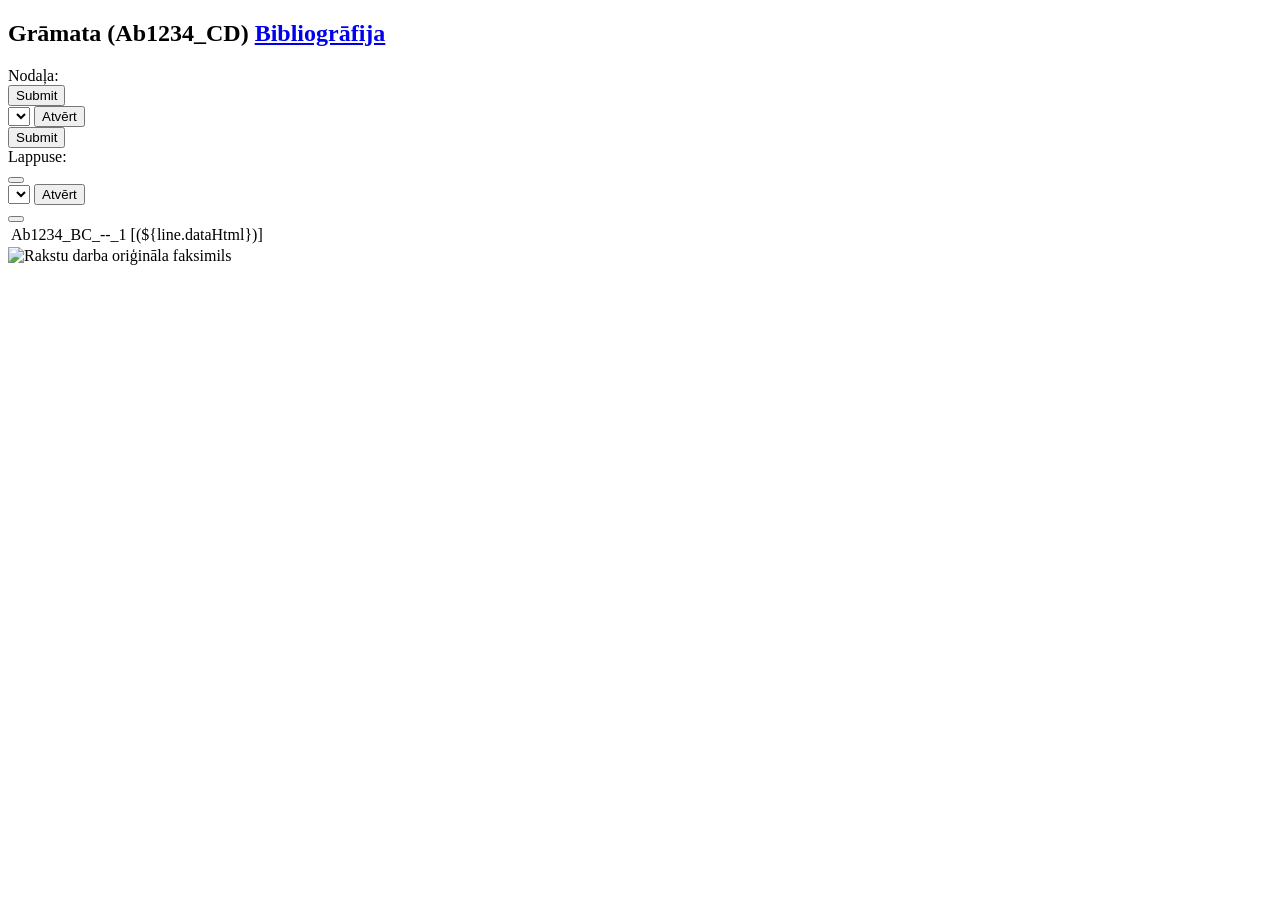
==== src/main/resources/templates/book.html @ 0896c753 "Thymeleaf pattern upgrade." ====
<!DOCTYPE html>
<html xmlns:th="http://www.thymeleaf.org" th:replace="~{layout :: page(~{::main})}">
<main id="book">
  <section>
    <h1>
      <span th:text="${pageTitle}">Grāmata (Ab1234_CD)</span>
      <span><a href="/biblio/Ab1234_BC" th:href="|/biblio/${currentBook.fullSourceCode}">Bibliogrāfija</a></span>
    </h1>
    <div class="page-nav">
      <!-- List of books (only for collections) -->
      <nav class="books" th:if="${collection} != null">
        <label for="bookSelector">Nodaļa:</label>
        <form class="nav-block" action="/goto" th:if="${prevBook} != null">
          <input type="submit" name="source" th:value="${prevBook.fullSourceCode}">
        </form>
        <form class="books nav-block" action="/goto">
          <select id="bookSelector" name="source">
            <option
              th:each="book : ${books}"
              th:value="${book.fullSourceCode}"
              th:text="${book.displayTitle}"
              th:selected="${book.fullSourceCode} == ${currentBook.fullSourceCode}"
            ></option>
          </select>
          <button type="submit">Atvērt</button>
        </form>
        <form class="nav-block" action="/goto" th:if="${nextBook} != null">
          <input type="submit" name="source" th:value="${nextBook.fullSourceCode}"/>
        </form>
      </nav>

      <!-- List of pages -->
      <nav class="pages" th:if="${pages} != null">
        <label for="pageSelector">Lappuse:</label>
        <form class="nav-block" action="/goto" th:if="${prevPage} != null">
          <input type="hidden" name="source" th:value="${currentBook.fullSourceCode}"/>
          <input type="hidden" name="page" th:value="${prevPage.linkName}">
          <button th:text="|Iepriekšējā (${prevPage.displayName})|"></button>
        </form>
        <form class="pages nav-block" action="/goto">
          <input type="hidden" name="source" th:value="${currentBook.fullSourceCode}"/>
          <select id="pageSelector" name="page">
            <option
              th:each="page : ${pages}"
              th:value="${page.linkName}"
              th:text="${page.displayName}"
              th:selected="${page.linkName} == ${currentPage.linkName}"
            ></option>
          </select>
          <button type="submit">Atvērt</button>
        </form>
        <form class="nav-block" action="/goto" th:if="${nextPage} != null">
          <input type="hidden" name="source" th:value="${currentBook.fullSourceCode}"/>
          <input type="hidden" name="page" th:value="${nextPage.linkName}">
          <button th:text="|Nākamā (${nextPage.displayName})|"></button>
        </form>
      </nav>
    </div>

    <!-- Page content -->
    <div id="pageContent" translate="no">
      <table>
        <tr th:each="line : ${lines}">
          <td class="address">
            <a
              th:id="${line.address}"
              th:href="|/goto?address=${line.address}"
              th:text="${line.address}"
            >Ab1234_BC_--_1</a>
          </td>
          <td>[(${line.dataHtml})]</td>
        </tr>
      </table>
      <div>
        <a th:if="${facsimile} != null" th:href="${facsimile}">
          <img
            th:if="${facsimile} != null"
            th:src="${facsimile}"
            alt="Rakstu darba oriģināla faksimils"
          >
        </a>
      </div>
    </div>

    <div class="page-nav">
      <nav th:insert="~{this :: .pages}"></nav>
      <nav th:insert="~{this :: .books}"></nav>
    </div>

  </section>
</main>
</html>
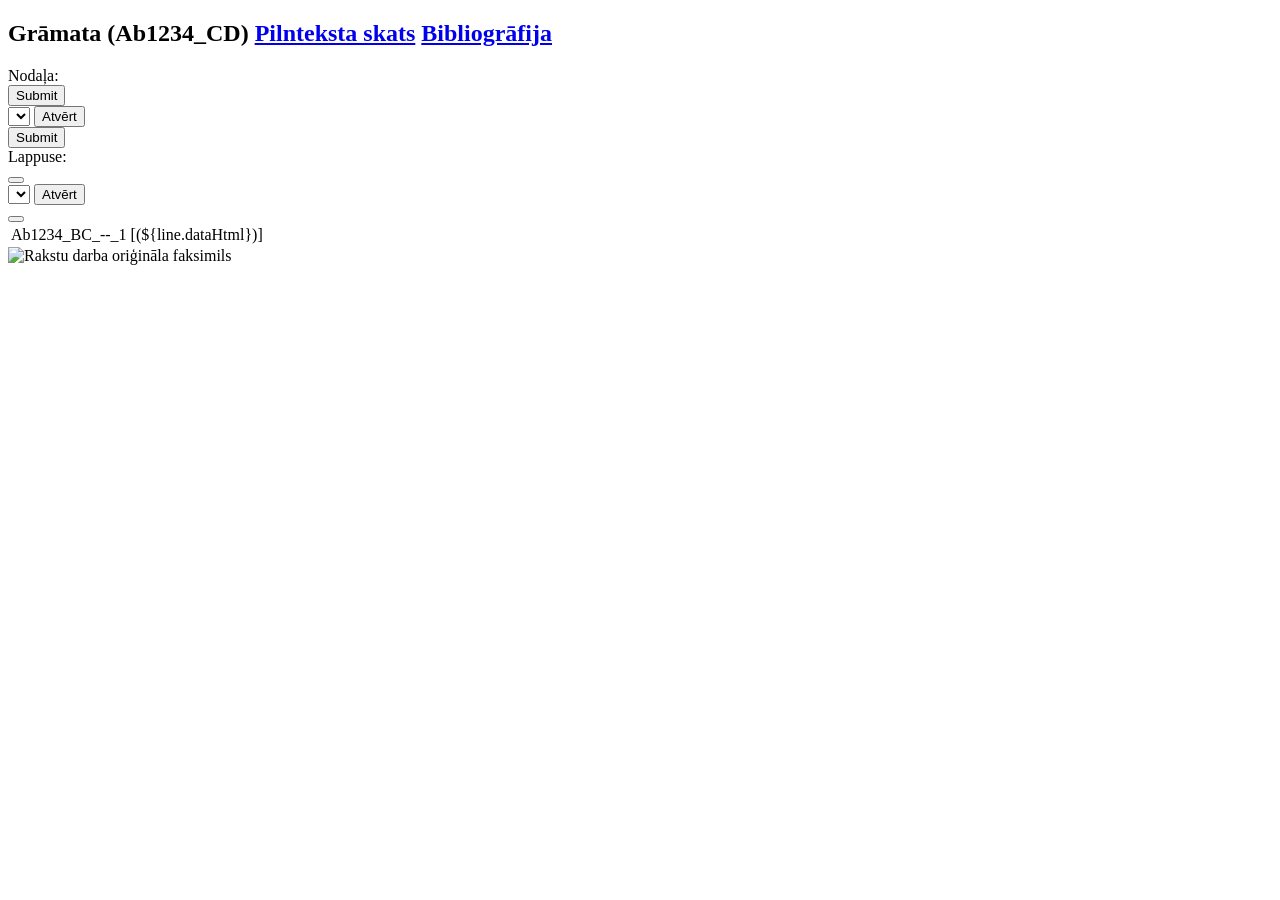
==== commit ac94ccb0: "Added fulltext view for source. #13" ====
--- a/src/main/resources/templates/book.html
+++ b/src/main/resources/templates/book.html
@@ -4,7 +4,10 @@
   <section>
     <h1>
       <span th:text="${pageTitle}">Grāmata (Ab1234_CD)</span>
-      <span><a href="/biblio/Ab1234_BC" th:href="|/biblio/${currentBook.fullSourceCode}">Bibliogrāfija</a></span>
+      <span>
+        <a href="/books_fulltext/Ab1234_BC" th:href="|/books_fulltext/${currentBook.fullSourceCode}" th:if="${pages} != null">Pilnteksta skats</a>
+        <a href="/biblio/Ab1234_BC" th:href="|/biblio/${currentBook.fullSourceCode}">Bibliogrāfija</a>
+      </span>
     </h1>
     <div class="page-nav">
       <!-- List of books (only for collections) -->
@@ -34,7 +37,7 @@
         <label for="pageSelector">Lappuse:</label>
         <form class="nav-block" action="/goto" th:if="${prevPage} != null">
           <input type="hidden" name="source" th:value="${currentBook.fullSourceCode}"/>
-          <input type="hidden" name="page" th:value="${prevPage.linkName}">
+          <input type="hidden" name="page" th:value="${prevPage.encodedLinkName}">
           <button th:text="|Iepriekšējā (${prevPage.displayName})|"></button>
         </form>
         <form class="pages nav-block" action="/goto">
@@ -42,16 +45,16 @@
           <select id="pageSelector" name="page">
             <option
               th:each="page : ${pages}"
-              th:value="${page.linkName}"
+              th:value="${page.encodedLinkName}"
               th:text="${page.displayName}"
-              th:selected="${page.linkName} == ${currentPage.linkName}"
+              th:selected="${page.encodedLinkName} == ${currentPage.encodedLinkName}"
             ></option>
           </select>
           <button type="submit">Atvērt</button>
         </form>
         <form class="nav-block" action="/goto" th:if="${nextPage} != null">
           <input type="hidden" name="source" th:value="${currentBook.fullSourceCode}"/>
-          <input type="hidden" name="page" th:value="${nextPage.linkName}">
+          <input type="hidden" name="page" th:value="${nextPage.encodedLinkName}">
           <button th:text="|Nākamā (${nextPage.displayName})|"></button>
         </form>
       </nav>
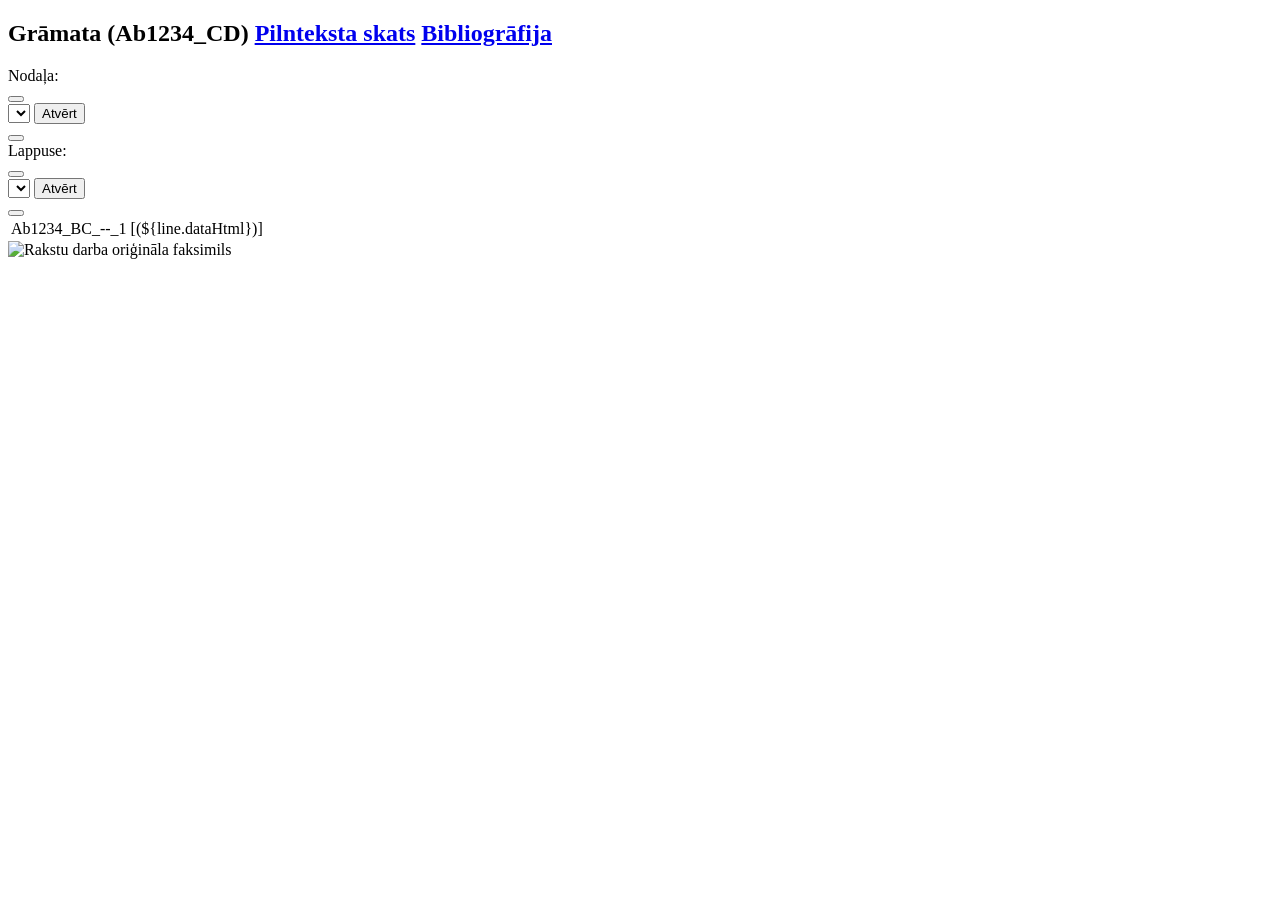
==== commit 9d3a736b: "Added words "Iepriekšējā" and "Nākamā" to book chapter menu." ====
--- a/src/main/resources/templates/book.html
+++ b/src/main/resources/templates/book.html
@@ -14,7 +14,8 @@
       <nav class="books" th:if="${collection} != null">
         <label for="bookSelector">Nodaļa:</label>
         <form class="nav-block" action="/goto" th:if="${prevBook} != null">
-          <input type="submit" name="source" th:value="${prevBook.fullSourceCode}">
+          <input type="hidden" name="source" th:value="${prevBook.fullSourceCode}">
+          <button th:text="|Iepriekšējā (${prevBook.fullSourceCode})|"></button>
         </form>
         <form class="books nav-block" action="/goto">
           <select id="bookSelector" name="source">
@@ -28,7 +29,8 @@
           <button type="submit">Atvērt</button>
         </form>
         <form class="nav-block" action="/goto" th:if="${nextBook} != null">
-          <input type="submit" name="source" th:value="${nextBook.fullSourceCode}"/>
+          <input type="hidden" name="source" th:value="${nextBook.fullSourceCode}"/>
+          <button th:text="|Nākamā (${nextBook.fullSourceCode})|"></button>
         </form>
       </nav>
 
